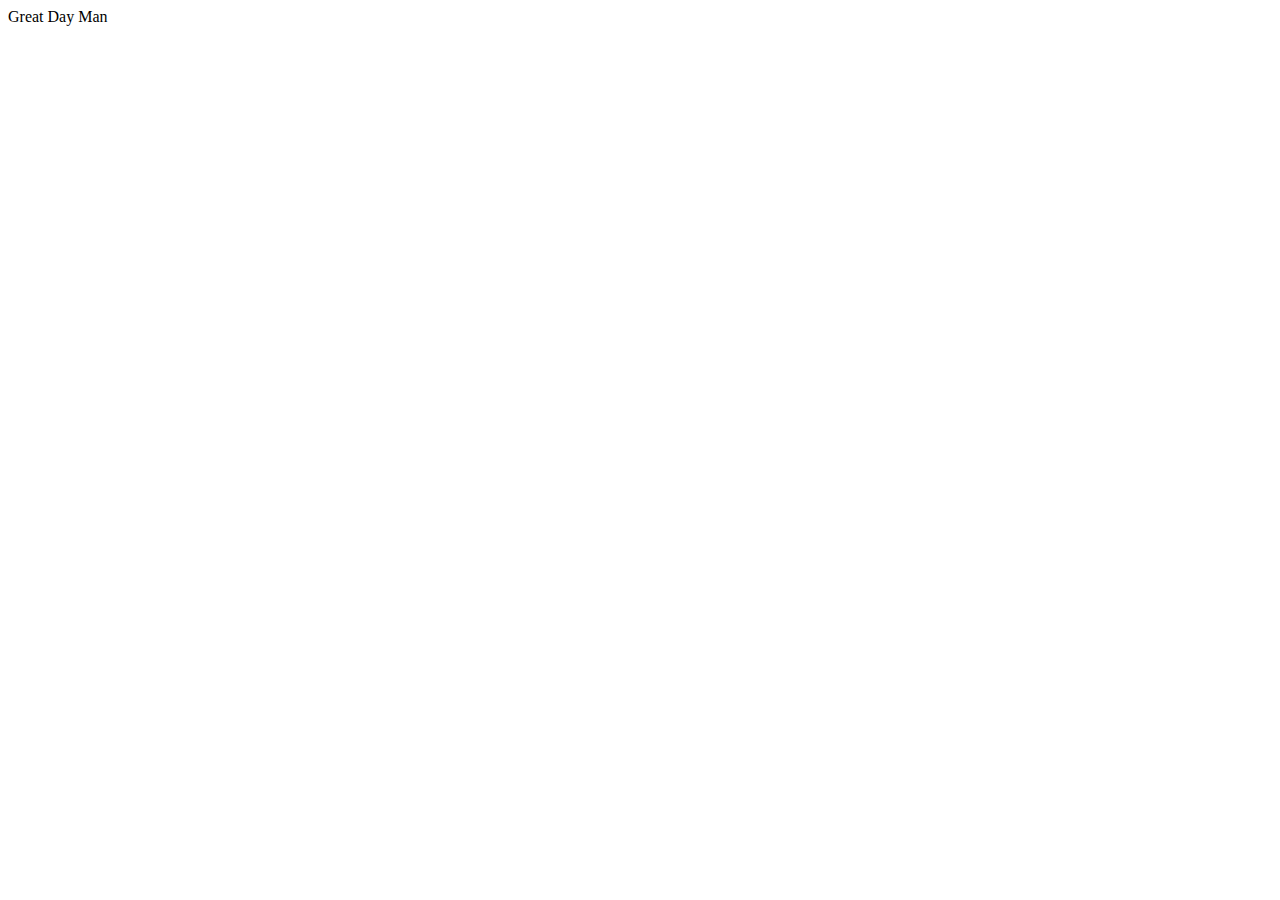
==== index.html @ 67f59bbe "first web file" ====
<!DOCTYPE html>
<html lang="en">
<head>
    <meta charset="UTF-8">
    <meta name="viewport" content="width=device-width, initial-scale=1.0">
    <title>First Attempt</title>
</head>
<body>

    <h>Great Day Man</h>
    
</body>
</html>
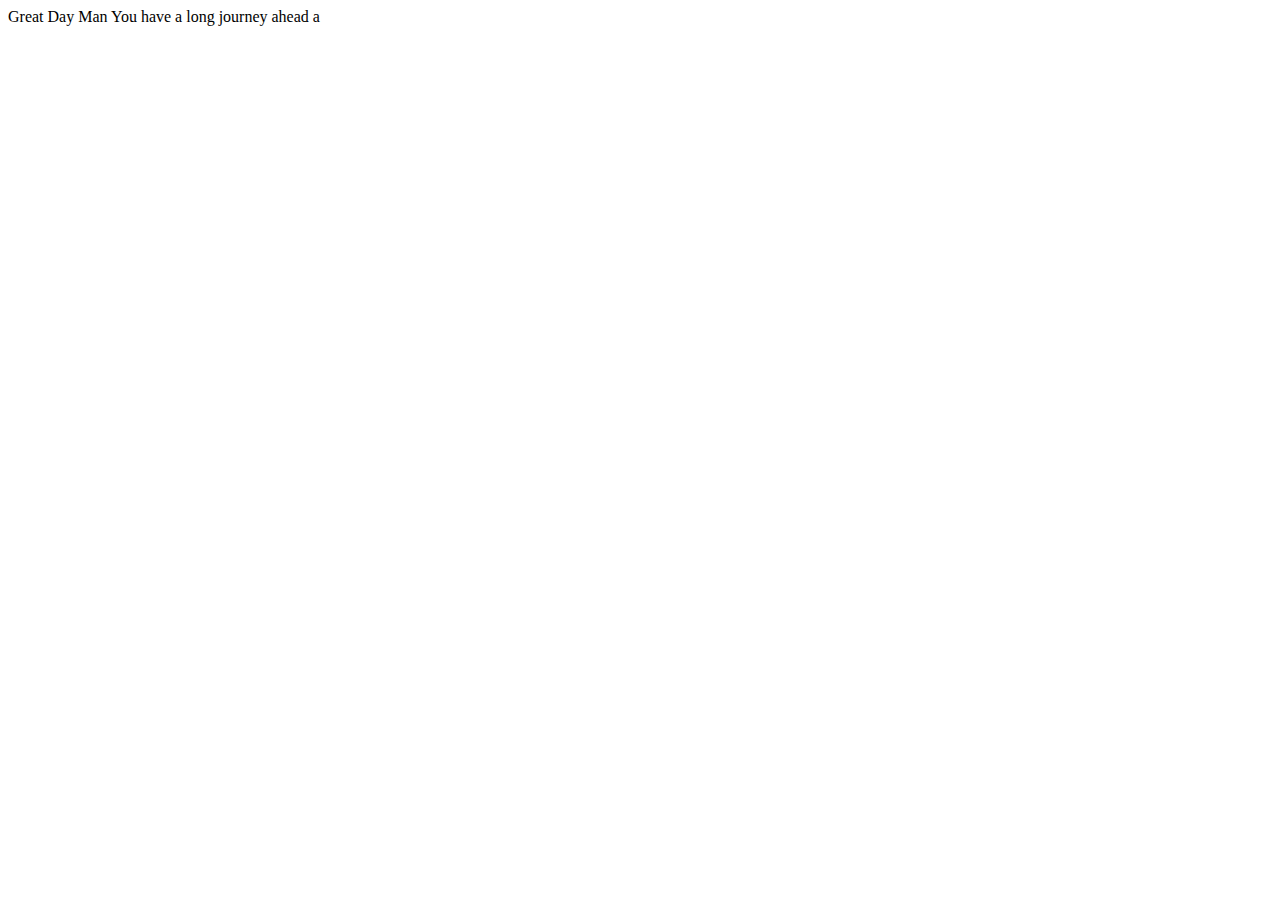
==== commit 32ad6c19: "The ext level" ====
--- a/index.html
+++ b/index.html
@@ -7,7 +7,7 @@
 </head>
 <body>
 
-    <h>Great Day Man</h>
+    <h>Great Day Man You have a long journey ahead a</h>
     
 </body>
 </html>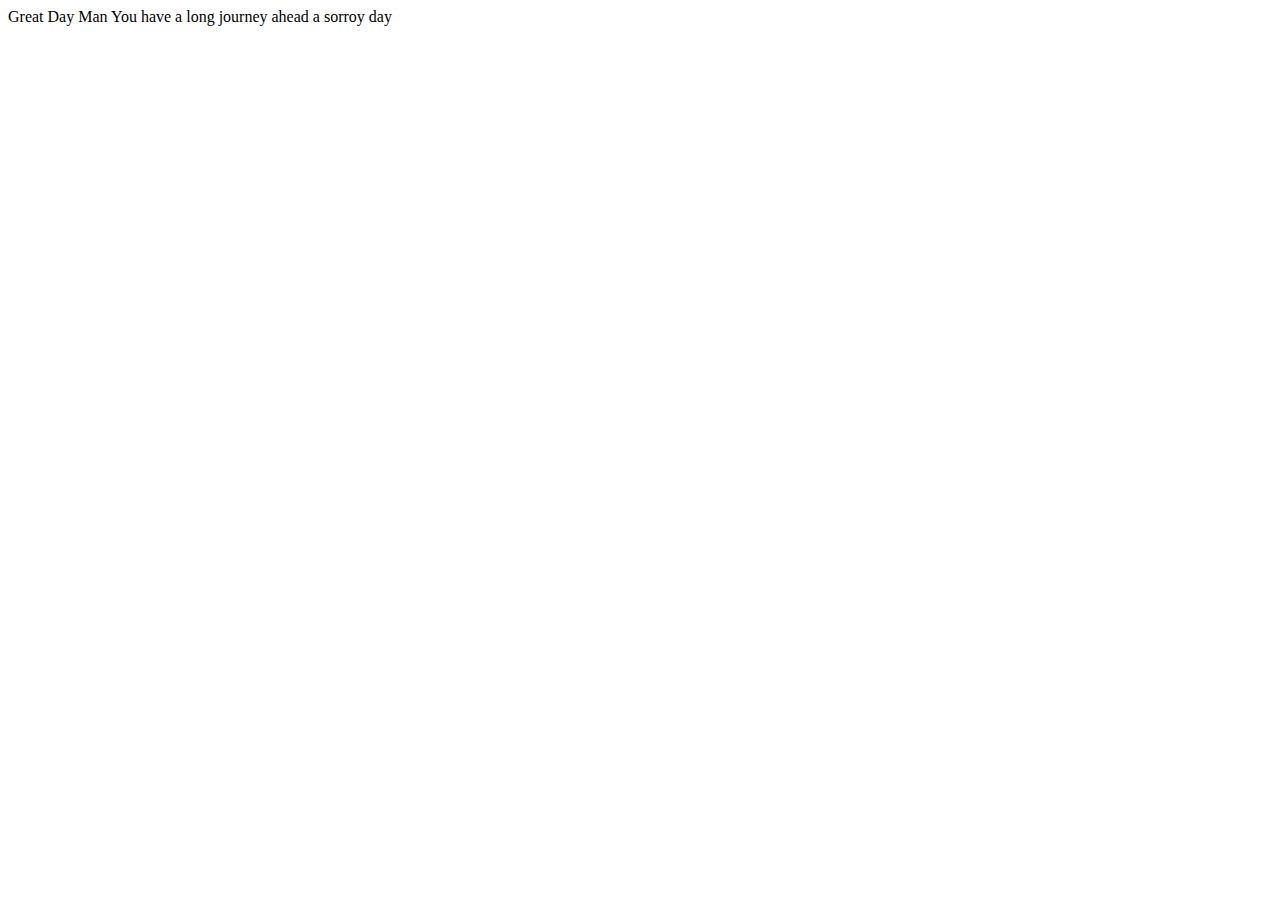
==== commit 7beb2c6d: "third attempt" ====
--- a/index.html
+++ b/index.html
@@ -7,7 +7,7 @@
 </head>
 <body>
 
-    <h>Great Day Man You have a long journey ahead a</h>
+    <h>Great Day Man You have a long journey ahead a sorroy day</h>
     
 </body>
 </html>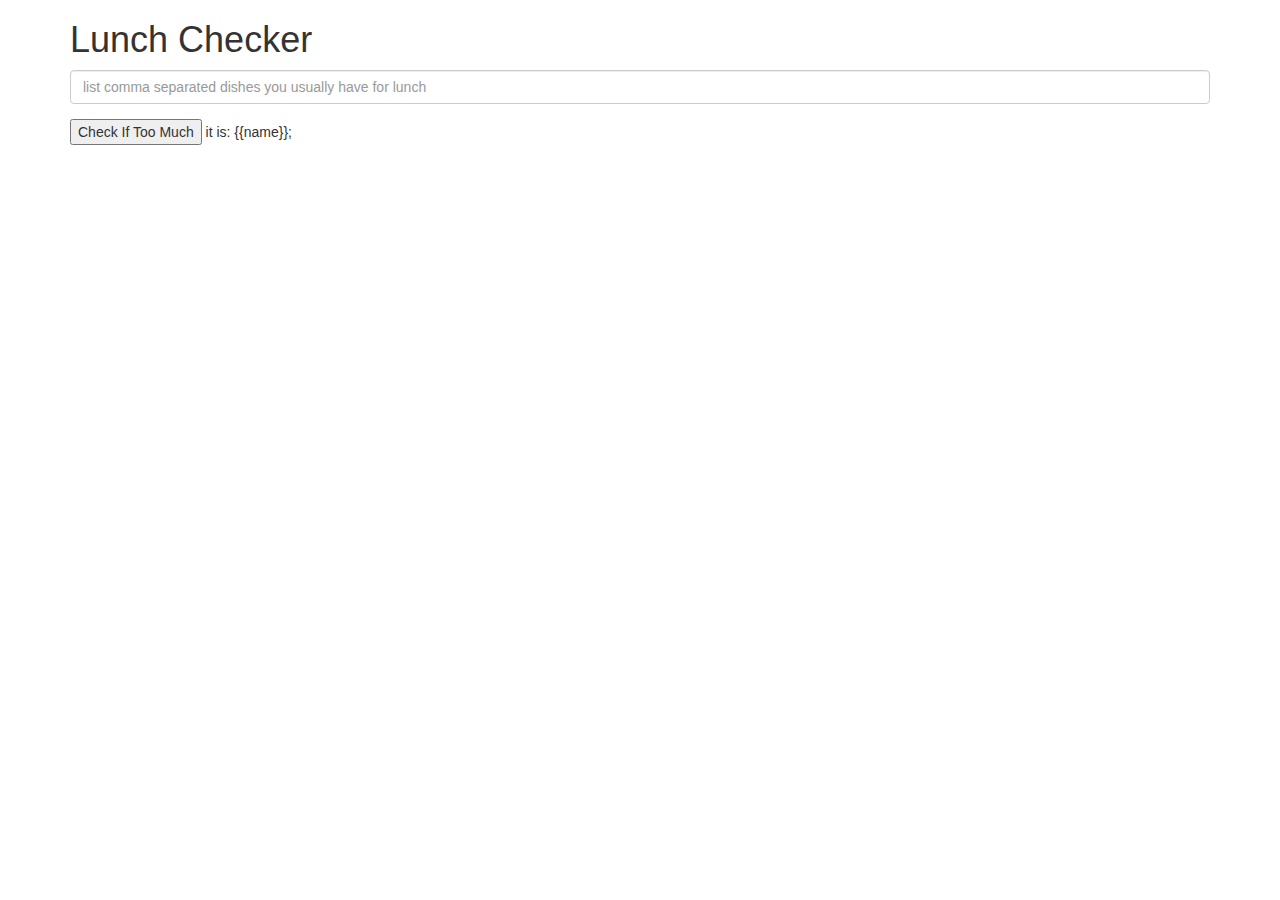
==== commit 62d78424: "assign" ====
--- a/index.html
+++ b/index.html
@@ -1,13 +1,31 @@
-<!DOCTYPE html>
+  
+<!doctype html>
 <html lang="en">
-<head>
-    <meta charset="UTF-8">
-    <meta name="viewport" content="width=device-width, initial-scale=1.0">
-    <title>First Attempt</title>
-</head>
-<body>
+  <head>
+    <title>Lunch Checker</title>
+    <meta name="viewport" content="width=device-width, initial-scale=1">
+    <link rel="stylesheet" href="styles/bootstrap.min.css">
+    <style>
+      .message { font-size: 1.3em; font-weight: bold; }
+    </style>
+  </head>
+<body ng-app="lunch">
+   <div class="container" >
+     <h1>Lunch Checker</h1>
 
-    <h>Great Day Man You have a long journey ahead a sorroy day</h>
-    
+         <div class="form-group" ng-controller="lunchController">
+             <input id="lunch-menu" type="text"
+             placeholder="list comma separated dishes you usually have for lunch"
+             class="form-control">
+         </div>
+         <div class="form-group" >
+             <button ng-click="click()">Check If Too Much</button>
+            it is: {{name}};
+         </div>
+         <div class="form-group message">
+           <!-- Your message can go here. -->
+         </div>
+   </div>
+
 </body>
 </html>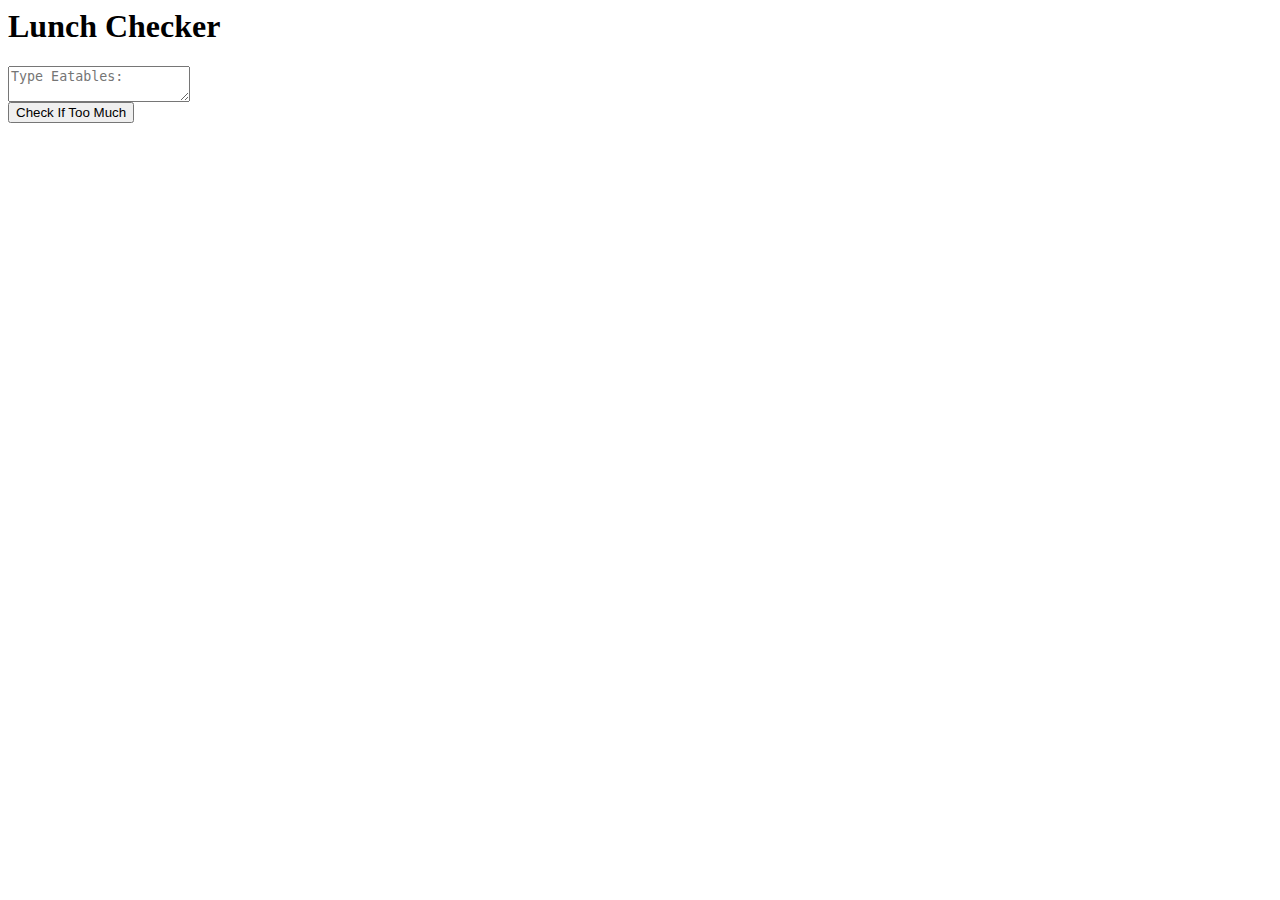
==== commit eb650ac8: "assign" ====
--- a/index.html
+++ b/index.html
@@ -1,31 +1,22 @@
-  
-<!doctype html>
-<html lang="en">
+ <html>
   <head>
-    <title>Lunch Checker</title>
-    <meta name="viewport" content="width=device-width, initial-scale=1">
-    <link rel="stylesheet" href="styles/bootstrap.min.css">
-    <style>
-      .message { font-size: 1.3em; font-weight: bold; }
-    </style>
+    <meta charset="utf-8">
+    <title></title>
+    <script src="angular.min.js"></script>
+    <script src="app.js"></script>
+    <link rel="stylesheet" href="css/style.css">
   </head>
-<body ng-app="lunch">
-   <div class="container" >
-     <h1>Lunch Checker</h1>
-
-         <div class="form-group" ng-controller="lunchController">
-             <input id="lunch-menu" type="text"
-             placeholder="list comma separated dishes you usually have for lunch"
-             class="form-control">
-         </div>
-         <div class="form-group" >
-             <button ng-click="click()">Check If Too Much</button>
-            it is: {{name}};
-         </div>
-         <div class="form-group message">
-           <!-- Your message can go here. -->
-         </div>
-   </div>
-
-</body>
-</html>+  <body ng-app="LunchCheck">
+    <h1>Lunch Checker</h1>
+    <div id="inputArea" ng-controller="checkMyLunch">
+      <textarea id="input" type="textarea" ng-model="value" placeholder="Type Eatables:">
+      </textarea><br>
+      <button type="button"
+              ng-click="buttonIsClicked();">
+              Check If Too Much</button>
+      <div id="output">
+        {{output}}
+      </div>
+    </div>
+  </body>
+</html>
